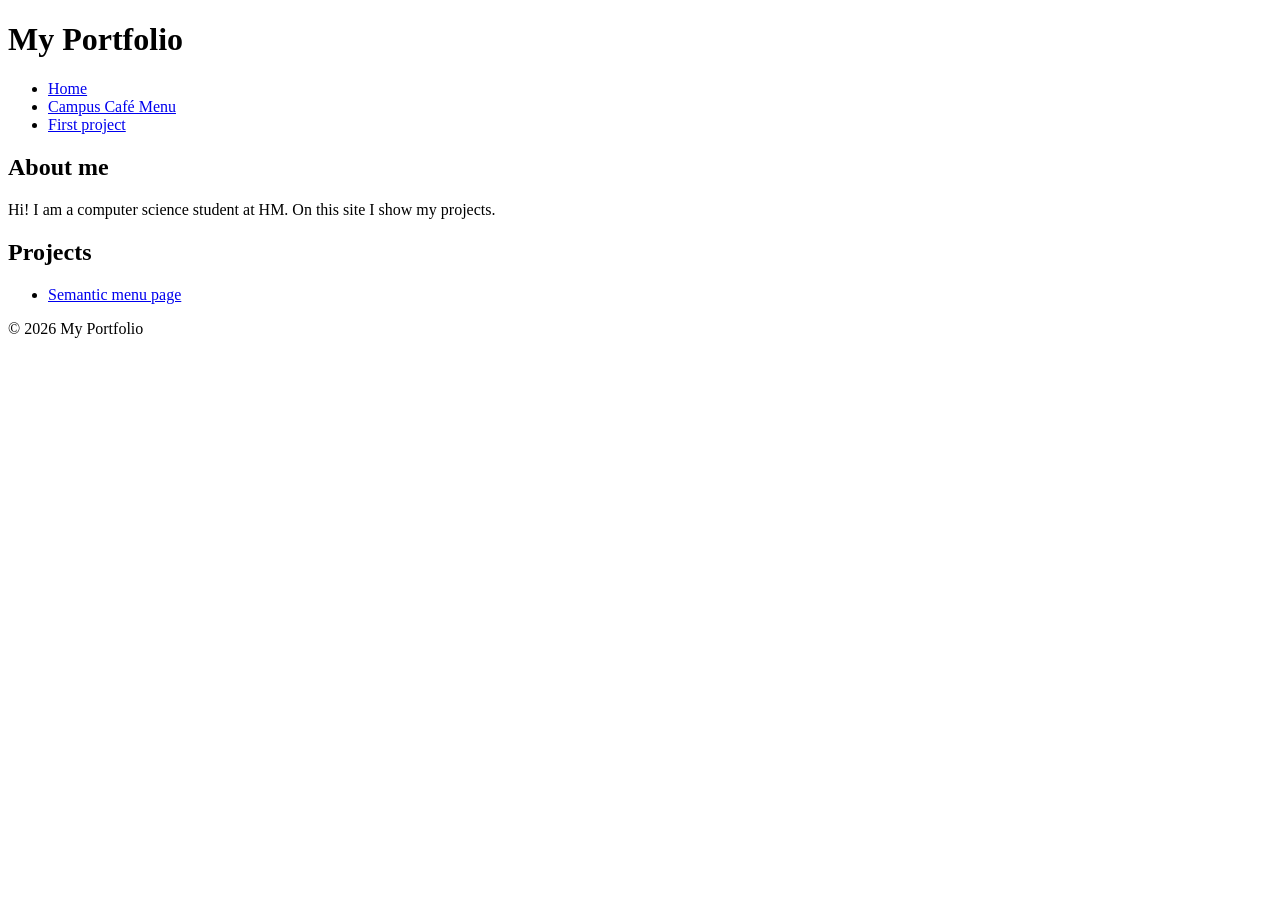
==== public/index.html @ 5236146e "Add portfolio pages Co-Authored-By: Claude Opus 5.5 <noreply@anthropic.com>" ====
<!DOCTYPE html>
<html lang="en">
  <head>
    <meta charset="utf-8">
    <meta name="viewport" content="width=device-width, initial-scale=1">
    <title>Portfolio – Home</title>
  </head>
  <body>
    <header>
      <h1>My Portfolio</h1>
      <nav>
        <ul>
          <li><a href="index.html">Home</a></li>
          <li><a href="menu.html">Campus Café Menu</a></li>
          <li><a href="projects/first-project.html">First project</a></li>
        </ul>
      </nav>
    </header>

    <main>
      <section>
        <h2>About me</h2>
        <p>Hi! I am a computer science student at HM. On this site I show my projects.</p>
      </section>

      <section>
        <h2>Projects</h2>
        <ul>
          <li><a href="projects/first-project.html">Semantic menu page</a></li>
        </ul>
      </section>
    </main>

    <footer>
      <p>© 2026 My Portfolio</p>
    </footer>
  </body>
</html>
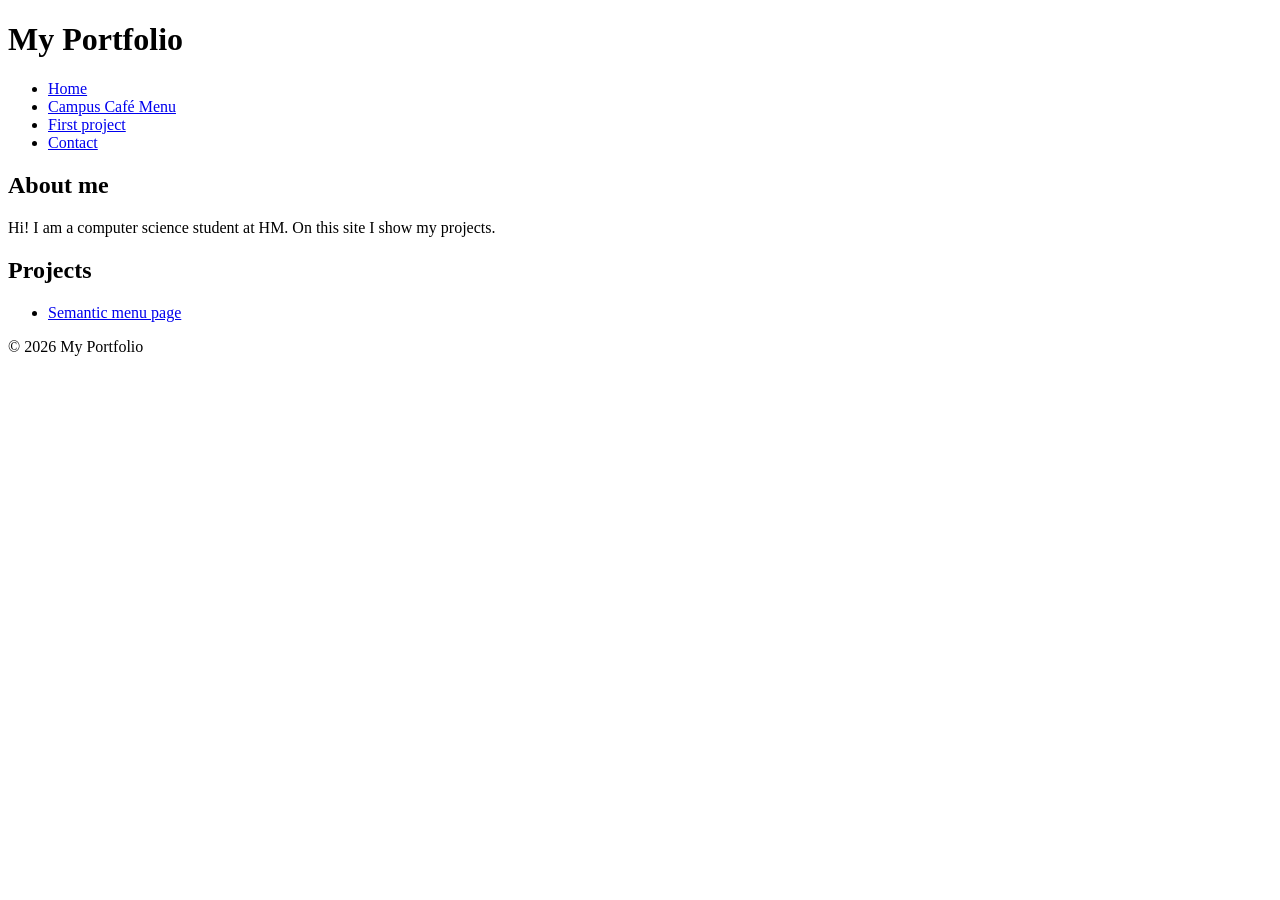
==== commit 0e3f47a5: "Add contact form Co-Authored-By: Claude Opus 5.5 <noreply@anthropic.com>" ====
--- a/public/index.html
+++ b/public/index.html
@@ -13,6 +13,7 @@
           <li><a href="index.html">Home</a></li>
           <li><a href="menu.html">Campus Café Menu</a></li>
           <li><a href="projects/first-project.html">First project</a></li>
+          <li><a href="contact.html">Contact</a></li>
         </ul>
       </nav>
     </header>
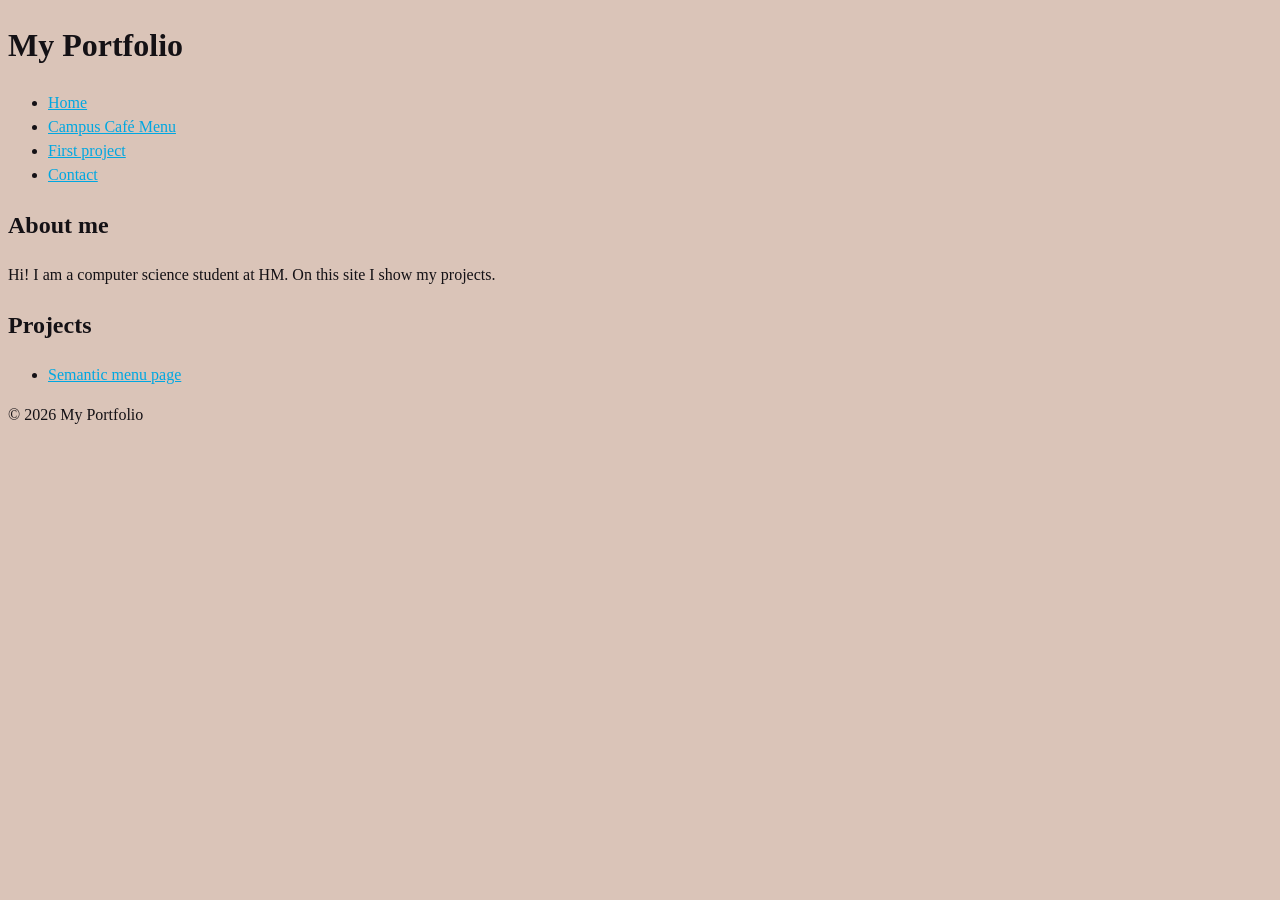
==== commit 009d05a1: "Add stylesheet with typography and colors" ====
--- a/public/index.html
+++ b/public/index.html
@@ -3,6 +3,7 @@
   <head>
     <meta charset="utf-8">
     <meta name="viewport" content="width=device-width, initial-scale=1">
+    <link rel="stylesheet" href="css/style.css">
     <title>Portfolio – Home</title>
   </head>
   <body>
--- a/public/css/style.css
+++ b/public/css/style.css
@@ -0,0 +1,21 @@
+:root {
+    --color-primary: #dac4b8;
+    --color-links: #00A7E1;
+    --color-text: #141115;
+    --color-link-hover: #2200e1;
+    --font-body: poppins;
+}
+
+body {
+    font-family: var(--font-body);
+    line-height: 1.5;
+    color: var(--color-text);
+    background-color: var(--color-primary);
+}
+
+a {
+    color: var(--color-links);
+}
+a:hover {
+    color: var(--color-link-hover);
+}
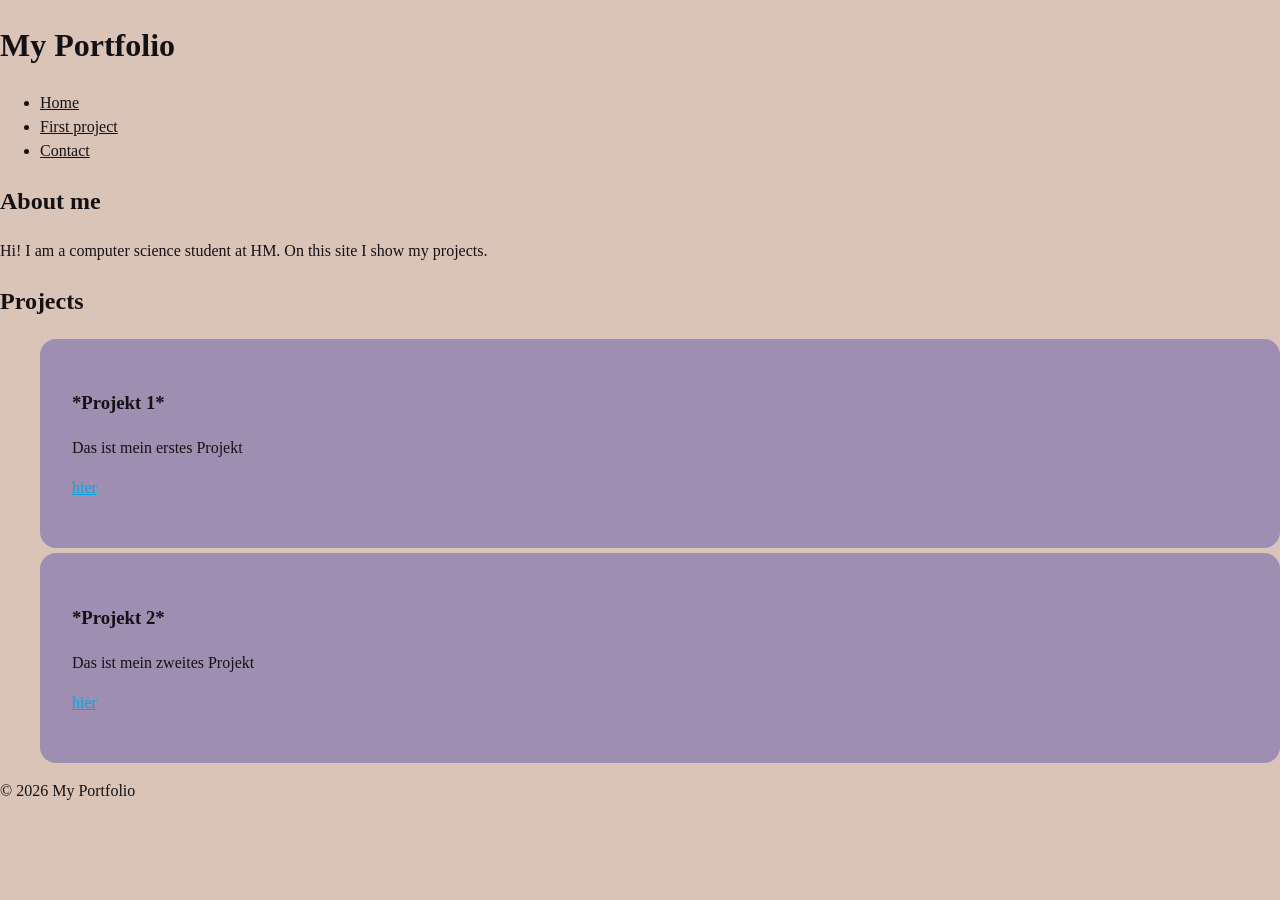
==== commit 58460b22: "Add classes and card styles" ====
--- a/public/index.html
+++ b/public/index.html
@@ -7,12 +7,11 @@
     <title>Portfolio – Home</title>
   </head>
   <body>
-    <header>
+    <header class="site-header">
       <h1>My Portfolio</h1>
-      <nav>
+      <nav class="site-nav">
         <ul>
           <li><a href="index.html">Home</a></li>
-          <li><a href="menu.html">Campus Café Menu</a></li>
           <li><a href="projects/first-project.html">First project</a></li>
           <li><a href="contact.html">Contact</a></li>
         </ul>
@@ -28,12 +27,21 @@
       <section>
         <h2>Projects</h2>
         <ul>
-          <li><a href="projects/first-project.html">Semantic menu page</a></li>
+          <article class="project-card">
+            <h3>*Projekt 1*</h3>
+            <p>Das ist mein erstes Projekt</p>
+            <p><a href="projects/first-project.html">hier</a></p>
+          </article>
+          <article class="project-card">
+            <h3>*Projekt 2*</h3>
+            <p>Das ist mein zweites Projekt</p>
+            <p><a href="projects/first-project.html">hier</a></p>
+          </article>
         </ul>
       </section>
     </main>
 
-    <footer>
+    <footer class="site-footer">
       <p>© 2026 My Portfolio</p>
     </footer>
   </body>
--- a/public/css/style.css
+++ b/public/css/style.css
@@ -6,11 +6,22 @@
     --font-body: poppins;
 }
 
+*,
+*::before,
+*::after {
+    box-sizing: border-box;
+}
+
 body {
     font-family: var(--font-body);
     line-height: 1.5;
     color: var(--color-text);
     background-color: var(--color-primary);
+    margin: 0;
+}
+
+.site-nav a {
+color: var(--color-text);
 }
 
 a {
@@ -18,4 +29,29 @@
 }
 a:hover {
     color: var(--color-link-hover);
+}
+
+main {
+    max-width: 800;
+    margin: 0 auto;
+}
+
+.project-card {
+    background-color: #9E8FB2;
+    padding: 2rem;
+    border: #ffffff;
+    border-radius: 1rem;
+    margin-bottom: 5px;
+}
+
+.site-header {
+
+}
+
+.site-nav {
+
+}
+
+.site-footer {
+
 }
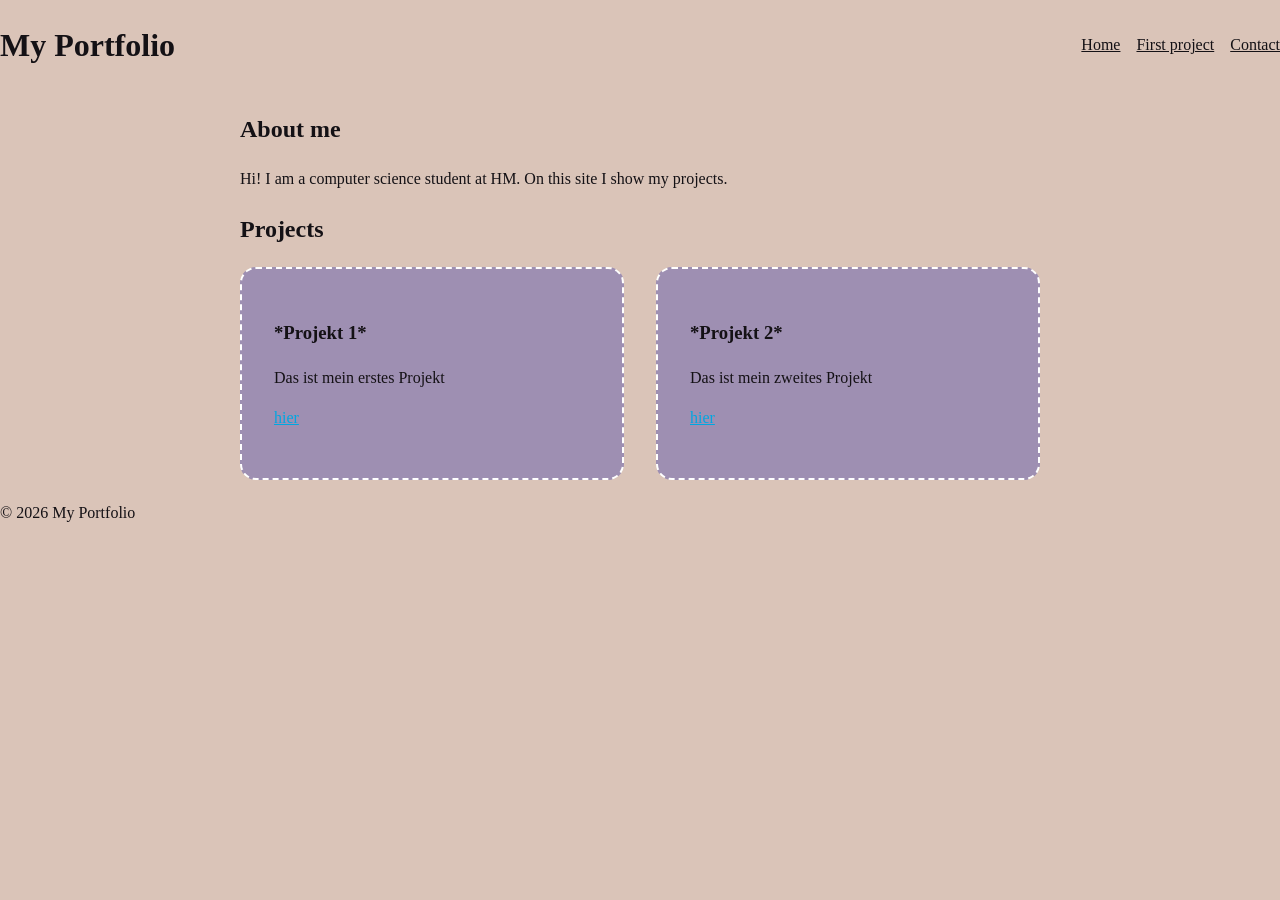
==== commit 8028585e: "Make layout responsive" ====
--- a/public/index.html
+++ b/public/index.html
@@ -26,7 +26,7 @@
 
       <section>
         <h2>Projects</h2>
-        <ul>
+        <div class="project-list">
           <article class="project-card">
             <h3>*Projekt 1*</h3>
             <p>Das ist mein erstes Projekt</p>
@@ -37,7 +37,7 @@
             <p>Das ist mein zweites Projekt</p>
             <p><a href="projects/first-project.html">hier</a></p>
           </article>
-        </ul>
+        </div>
       </section>
     </main>
 
--- a/public/css/style.css
+++ b/public/css/style.css
@@ -3,6 +3,7 @@
     --color-links: #00A7E1;
     --color-text: #141115;
     --color-link-hover: #2200e1;
+    --color-card-background: #9E8FB2;
     --font-body: poppins;
 }
 
@@ -21,7 +22,7 @@
 }
 
 .site-nav a {
-color: var(--color-text);
+    color: var(--color-text);
 }
 
 a {
@@ -32,26 +33,56 @@
 }
 
 main {
-    max-width: 800;
+    max-width: 800px;
     margin: 0 auto;
 }
 
 .project-card {
-    background-color: #9E8FB2;
+    background-color: var(--color-card-background);
     padding: 2rem;
-    border: #ffffff;
+    border: 2px dashed #ffffff;
     border-radius: 1rem;
     margin-bottom: 5px;
 }
 
-.site-header {
-
+@media (min-width: 40rem){
+    .site-header {
+        display: flex;
+        justify-content: space-between;
+        align-items: center;
+    }
 }
 
-.site-nav {
-
+.site-nav ul{
+    display: flex;
+    gap: 1rem;
+    list-style: none;
 }
 
 .site-footer {
 
+}
+
+
+.project-list {
+    display: grid;
+    grid-template-columns: 1fr;
+    gap: 2rem;
+}
+
+@media (min-width: 40rem) {
+    .project-list {
+        grid-template-columns: repeat(2, 1fr);
+    }
+}
+
+.definition-list {
+    display: grid;
+    grid-template-columns: max-content 1fr;
+    gap: 5px;
+}
+
+img {
+    max-width: 100%;
+    height: auto;
 }
